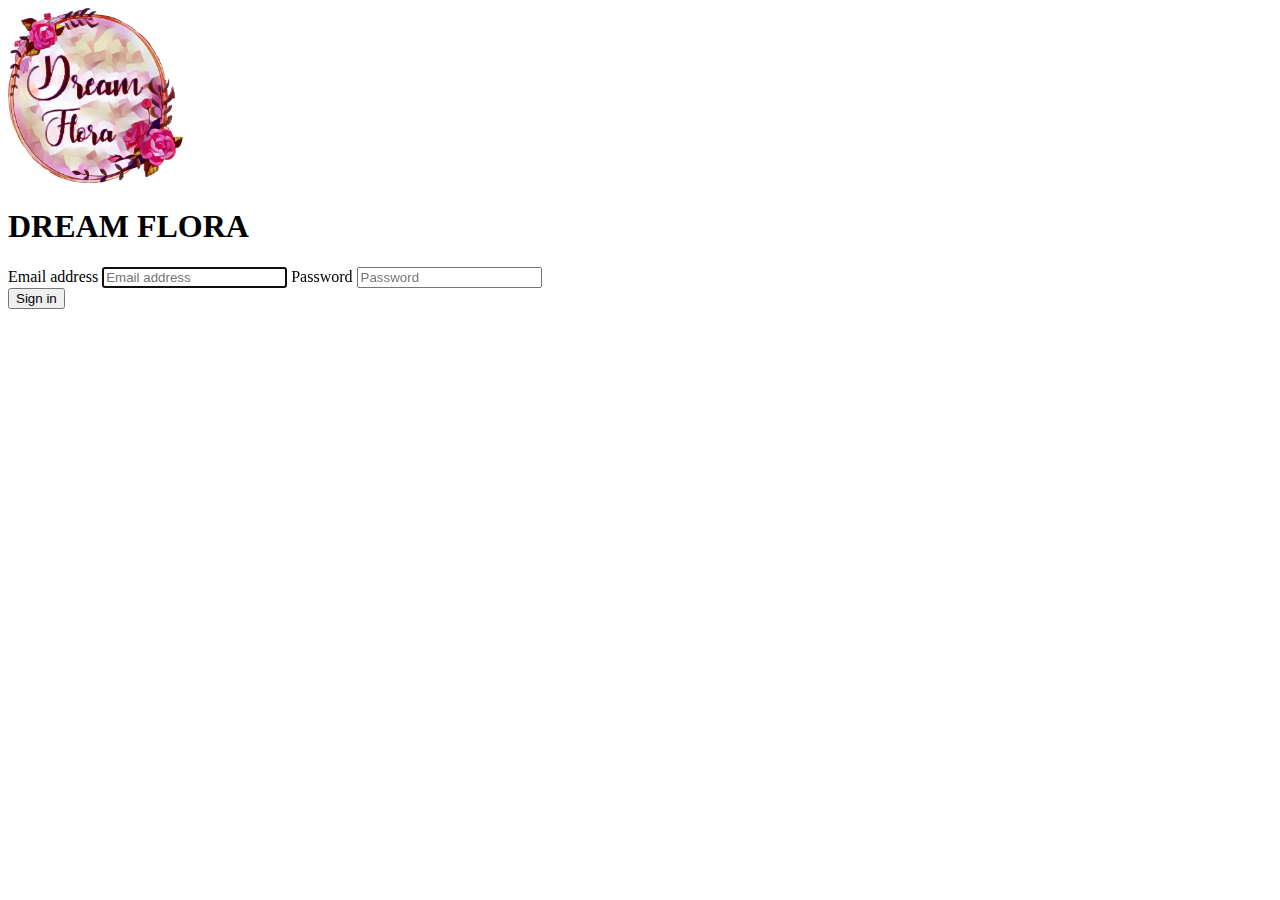
==== Frontend/templates/login.html @ fdc4309a "Add files via upload" ====
<!doctype html>
<html lang="en">
  <head>
    <meta charset="utf-8">
    <meta name="viewport" content="width=device-width, initial-scale=1, shrink-to-fit=no">
    <meta name="description" content="">
    <meta name="author" content="">

    <title>Signin</title>

    <link href="login2.css" rel="stylesheet">
    <link href="login.css" rel="stylesheet">
  </head>

  <body class="text-center">
    <form class="form-signin">
      <img class="mb-4" src="DreamFloraLogo.jpg" alt="" width="175" height="175">
      <h1 class="h3 mb-3 font-weight-normal">DREAM FLORA</h1>
      <label for="inputEmail" class="sr-only">Email address</label>
      <input type="email" id="inputEmail" class="form-control" placeholder="Email address" required autofocus>
      <label for="inputPassword" class="sr-only">Password</label>
      <input type="password" id="inputPassword" class="form-control" placeholder="Password" required><br>
      <button class="btn btn-lg btn-primary btn-block" type="submit">Sign in</button>
    </form>
  </body>
</html>
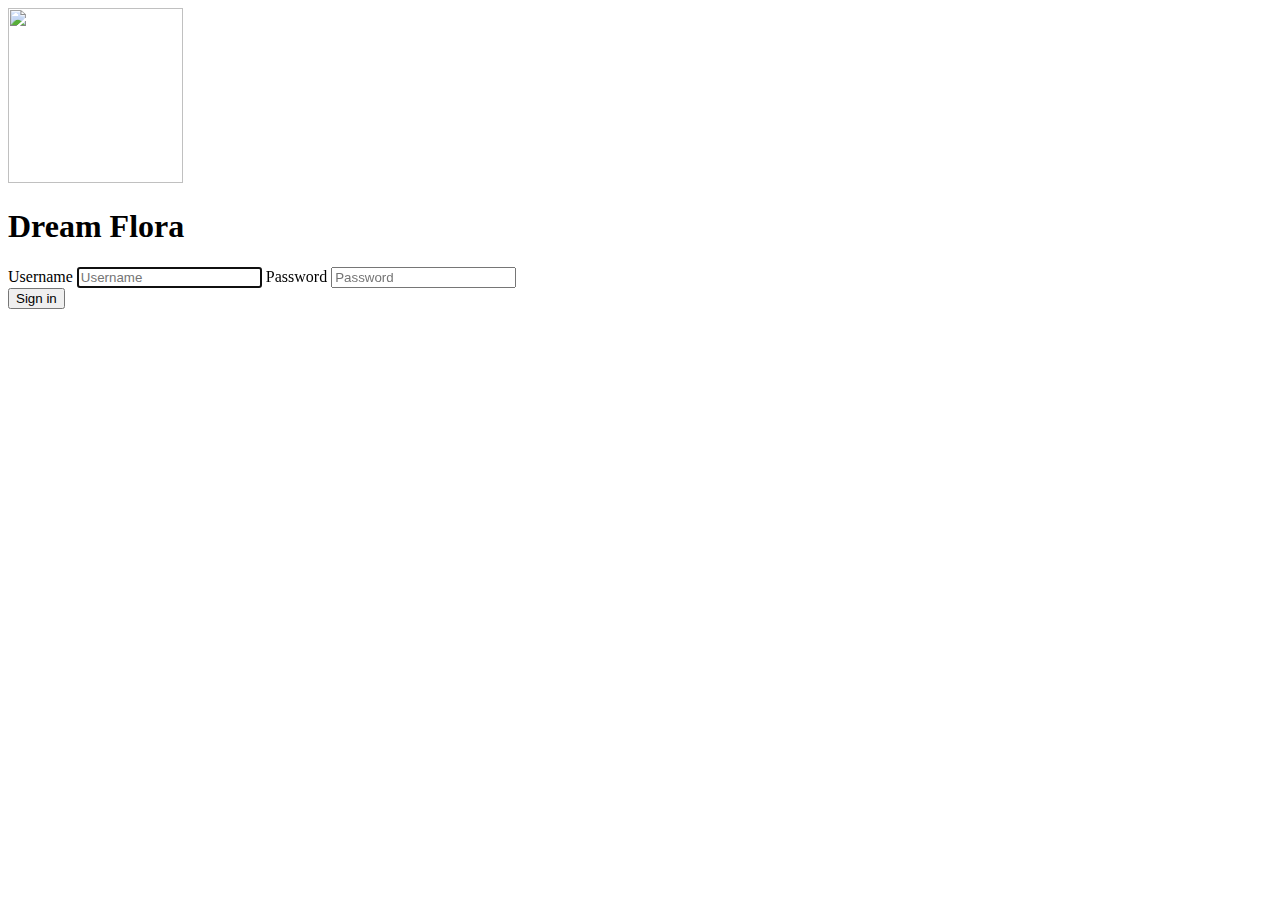
==== commit bd2d7bbe: "Update login.html" ====
--- a/Frontend/templates/login.html
+++ b/Frontend/templates/login.html
@@ -6,21 +6,25 @@
     <meta name="description" content="">
     <meta name="author" content="">
 
-    <title>Signin</title>
+    <title>Login</title>
 
-    <link href="login2.css" rel="stylesheet">
-    <link href="login.css" rel="stylesheet">
+    <link href='https://fonts.googleapis.com/css?family=Alegreya SC' rel='stylesheet'>
+    <link href="../static/css/login.css" rel="stylesheet">
+    <link href="../static/css/login2.css" rel="stylesheet">
+
   </head>
 
   <body class="text-center">
-    <form class="form-signin">
-      <img class="mb-4" src="DreamFloraLogo.jpg" alt="" width="175" height="175">
-      <h1 class="h3 mb-3 font-weight-normal">DREAM FLORA</h1>
-      <label for="inputEmail" class="sr-only">Email address</label>
-      <input type="email" id="inputEmail" class="form-control" placeholder="Email address" required autofocus>
+
+    <form class="form-signin" action="{{url_for('log')}}" method="POST">
+      <img class="mb-4" src="../static/css/DreamFloraLogo.png" alt="" width="175" height="175">
+        <h1 class="h3 mb-3 font-weight-normal"><div class = "fnt">Dream Flora</div></h1>
+      <label for="inputUsername" class="sr-only">Username</label>
+      <input type="text" id="inputUsername" class="form-control" placeholder="Username" name="username" required autofocus>
       <label for="inputPassword" class="sr-only">Password</label>
-      <input type="password" id="inputPassword" class="form-control" placeholder="Password" required><br>
+      <input type="password" id="inputPassword" class="form-control" placeholder="Password" name="password" required><br>
       <button class="btn btn-lg btn-primary btn-block" type="submit">Sign in</button>
     </form>
+  </form>
   </body>
 </html>
